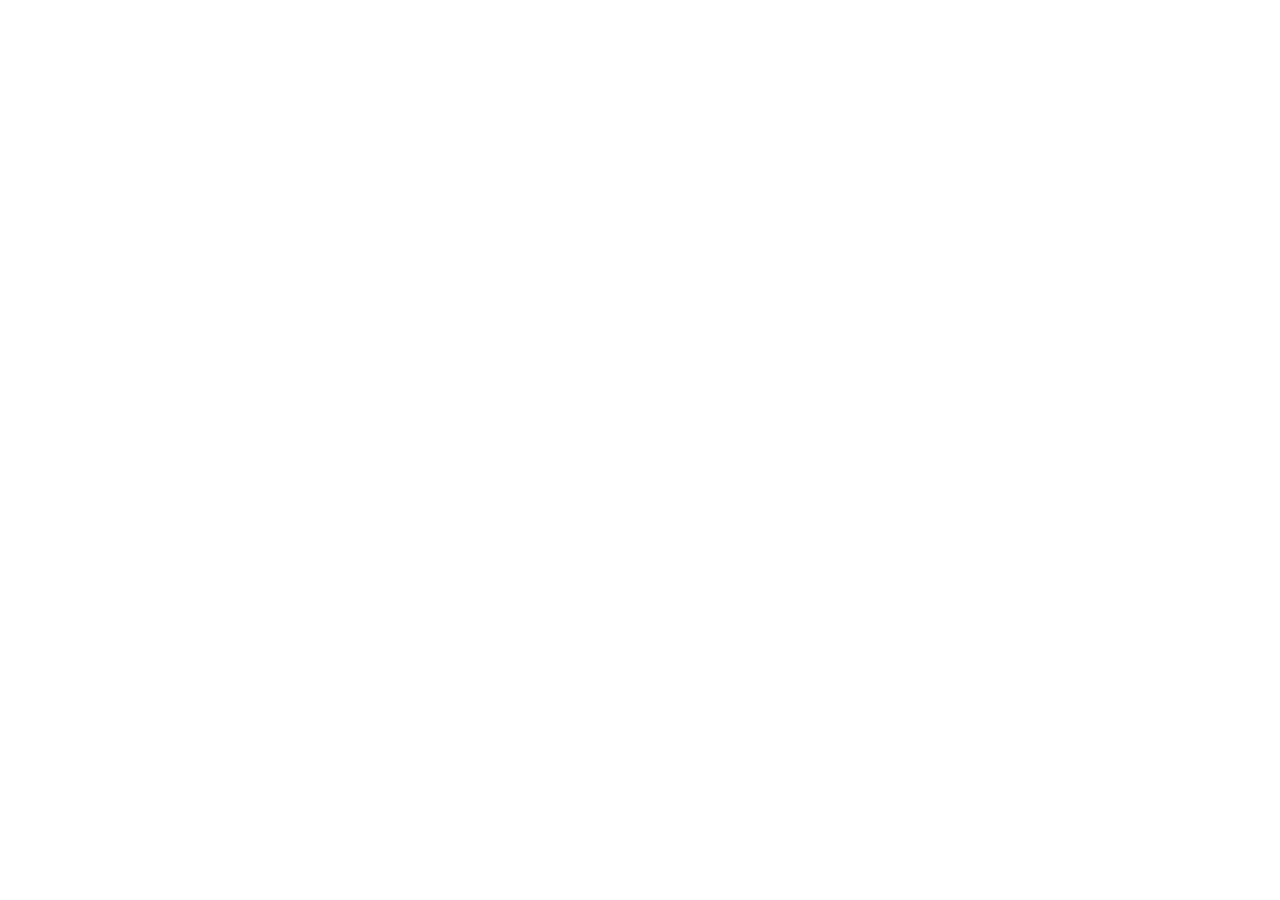
==== index.html @ 06c6a104 "First commit" ====
<!DOCTYPE html>
<html lang="en">
<head>
    <meta charset="UTF-8">
    <meta name="viewport" content="width=device-width, initial-scale=1.0">
    <title>Tourism Web App</title>
</head>
<body>
    
</body>
</html>
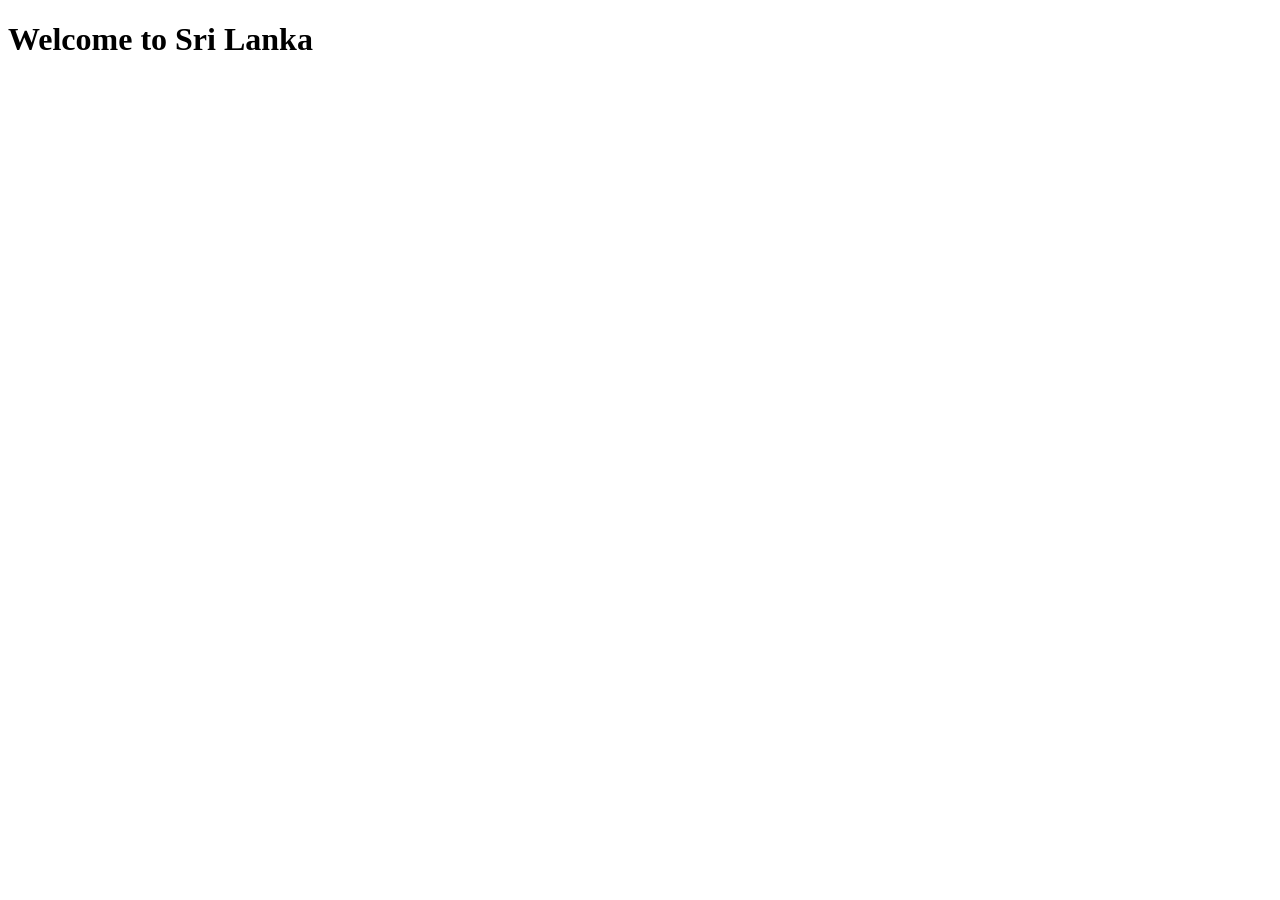
==== commit 942eb42e: "Add welcome message to index.html" ====
--- a/index.html
+++ b/index.html
@@ -6,6 +6,6 @@
     <title>Tourism Web App</title>
 </head>
 <body>
-    
+    <h1>Welcome to Sri Lanka</h1>
 </body>
 </html>
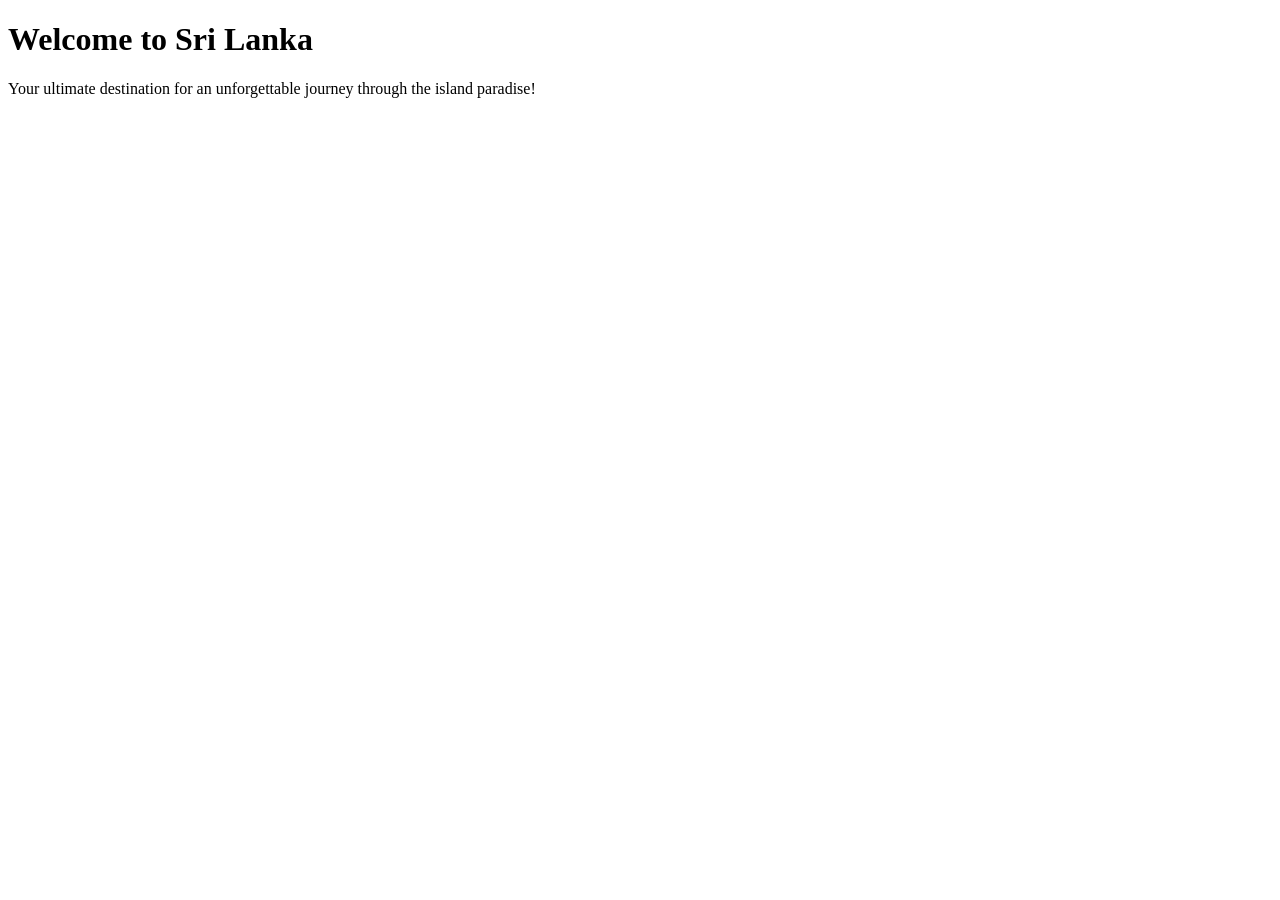
==== commit e9f174a7: "Add descriptive paragraph to index.html" ====
--- a/index.html
+++ b/index.html
@@ -7,5 +7,6 @@
 </head>
 <body>
     <h1>Welcome to Sri Lanka</h1>
+    <p>Your ultimate destination for an unforgettable journey through the island paradise!  </p>
 </body>
 </html>
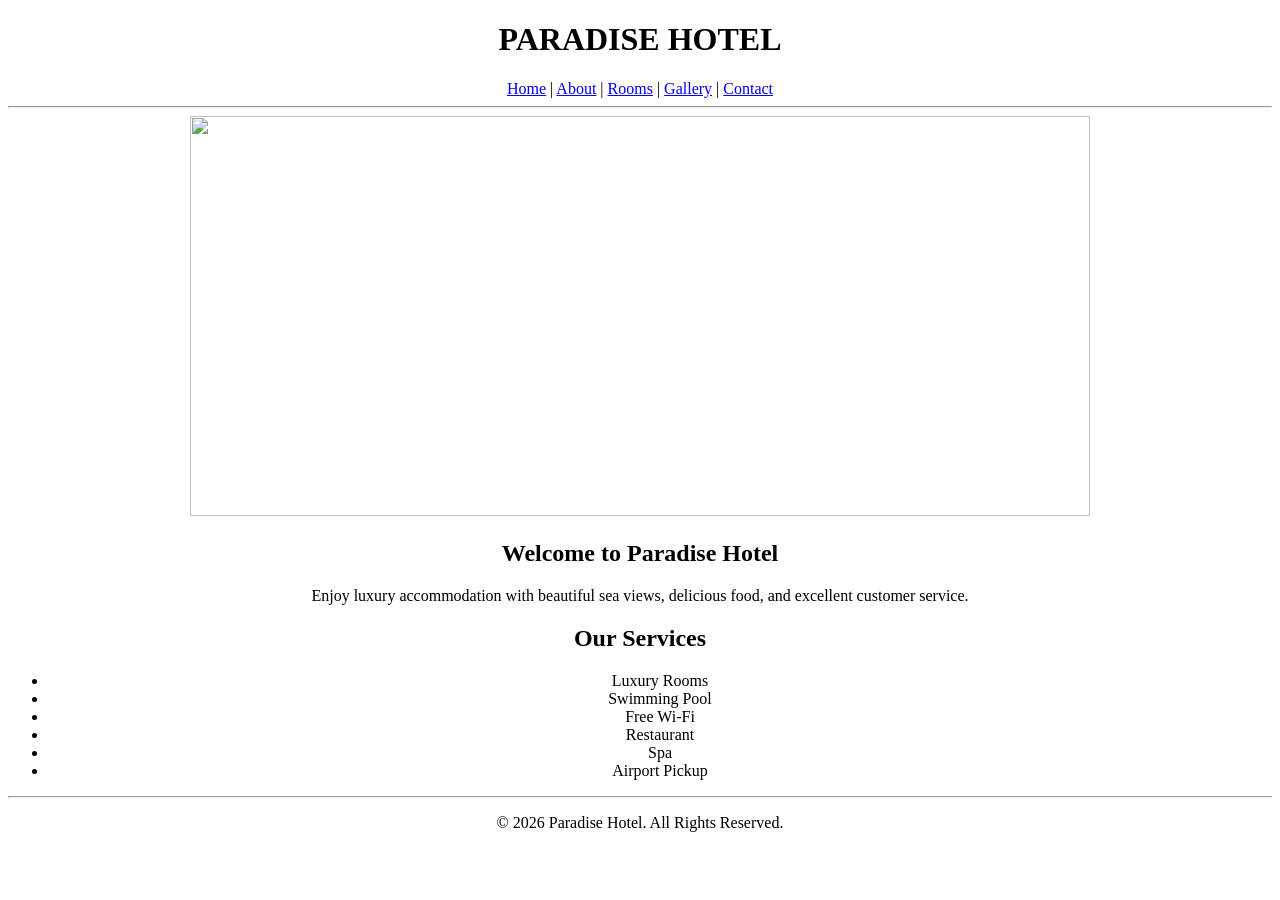
==== commit 90c195e4: "Refactor index.html to enhance structure and content for Paradise Hotel" ====
--- a/index.html
+++ b/index.html
@@ -1,12 +1,49 @@
 <!DOCTYPE html>
-<html lang="en">
+<html>
 <head>
-    <meta charset="UTF-8">
-    <meta name="viewport" content="width=device-width, initial-scale=1.0">
-    <title>Tourism Web App</title>
+    <title>Paradise Hotel</title>
 </head>
+
 <body>
-    <h1>Welcome to Sri Lanka</h1>
-    <p>Your ultimate destination for an unforgettable journey through the island paradise!  </p>
+
+<center>
+<h1>PARADISE HOTEL</h1>
+
+<nav>
+<a href="index.html">Home</a> |
+<a href="about.html">About</a> |
+<a href="rooms.html">Rooms</a> |
+<a href="gallery.html">Gallery</a> |
+<a href="contact.html">Contact</a>
+</nav>
+
+<hr>
+
+<img src="images/hotel.jpg" width="900" height="400">
+
+<h2>Welcome to Paradise Hotel</h2>
+
+<p>
+Enjoy luxury accommodation with beautiful sea views, delicious food,
+and excellent customer service.
+</p>
+
+<h2>Our Services</h2>
+
+<ul>
+<li>Luxury Rooms</li>
+<li>Swimming Pool</li>
+<li>Free Wi-Fi</li>
+<li>Restaurant</li>
+<li>Spa</li>
+<li>Airport Pickup</li>
+</ul>
+
+<hr>
+
+<p>© 2026 Paradise Hotel. All Rights Reserved.</p>
+
+</center>
+
 </body>
 </html>
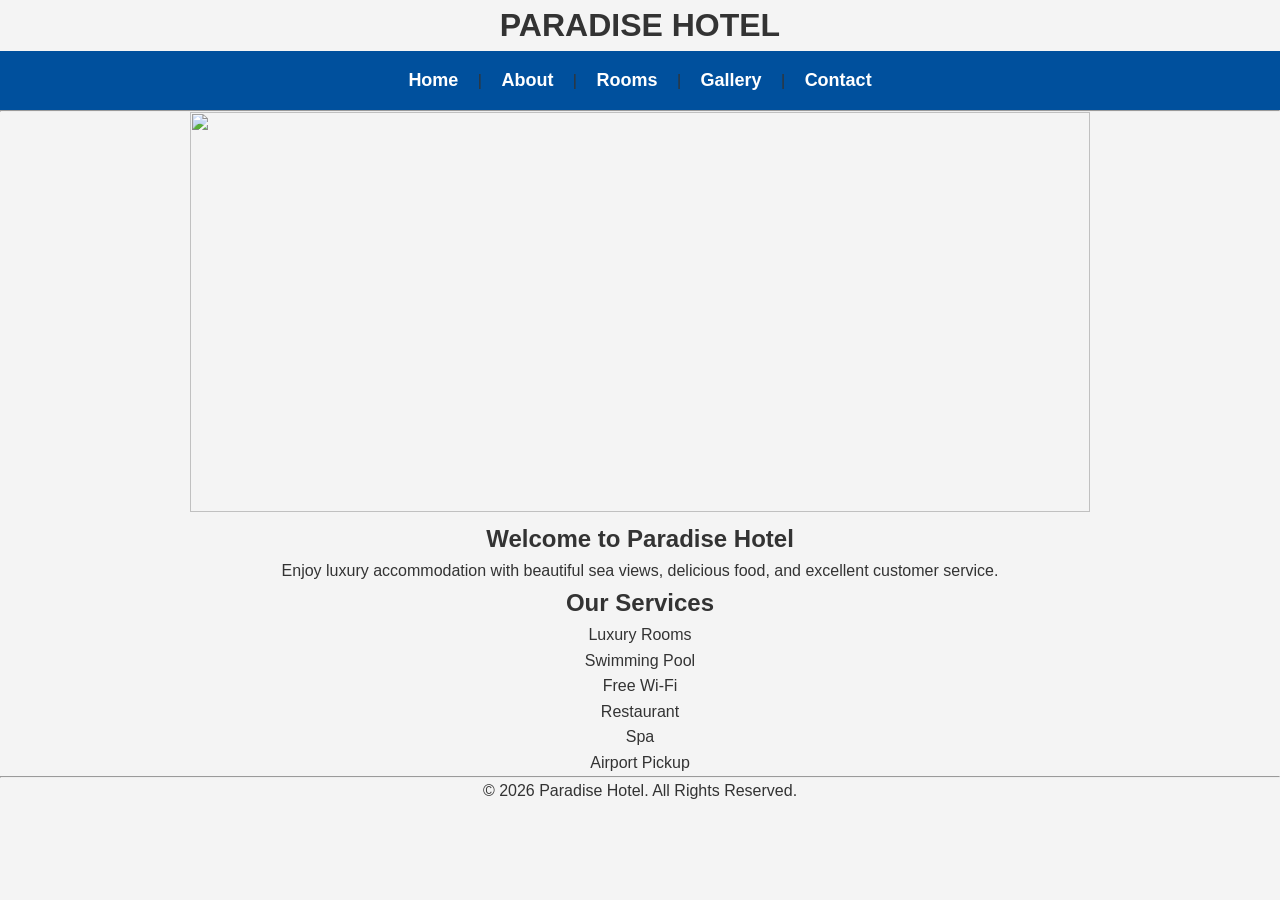
==== commit e0ca5cd3: "Add script.js link to all HTML files for improved functionality" ====
--- a/index.html
+++ b/index.html
@@ -1,7 +1,9 @@
 <!DOCTYPE html>
 <html>
+    <script src="script.js"></script>
 <head>
     <title>Paradise Hotel</title>
+    <link rel="stylesheet" href="style.css">
 </head>
 
 <body>
--- a/style.css
+++ b/style.css
@@ -0,0 +1,298 @@
+/* Reset */
+*{
+    margin:0;
+    padding:0;
+    box-sizing:border-box;
+    font-family:Arial, Helvetica, sans-serif;
+}
+
+/* Body */
+body{
+    background:#f4f4f4;
+    color:#333;
+    line-height:1.6;
+}
+
+/* Header */
+header{
+    background:#003366;
+    color:white;
+    padding:20px;
+    text-align:center;
+}
+
+header h1{
+    font-size:40px;
+    margin-bottom:10px;
+}
+
+/* Navigation */
+
+nav{
+    background:#00509d;
+    text-align:center;
+    padding:15px;
+}
+
+nav a{
+    color:white;
+    text-decoration:none;
+    margin:0 15px;
+    font-size:18px;
+    font-weight:bold;
+}
+
+nav a:hover{
+    color:gold;
+}
+
+/* Hero Image */
+
+.hero img{
+    width:100%;
+    height:500px;
+    object-fit:cover;
+}
+
+/* Sections */
+
+section{
+    width:90%;
+    margin:auto;
+    padding:40px 0;
+}
+
+section h2{
+    text-align:center;
+    color:#003366;
+    margin-bottom:20px;
+    font-size:32px;
+}
+
+section p{
+    text-align:center;
+    font-size:18px;
+}
+
+/* Services */
+
+.services{
+    display:flex;
+    justify-content:space-around;
+    flex-wrap:wrap;
+    margin-top:30px;
+}
+
+.service-box{
+    background:white;
+    width:280px;
+    margin:15px;
+    padding:20px;
+    border-radius:10px;
+    box-shadow:0 5px 10px rgba(0,0,0,.2);
+    text-align:center;
+}
+
+.service-box img{
+    width:100%;
+    border-radius:10px;
+}
+
+.service-box h3{
+    margin:15px 0;
+    color:#003366;
+}
+
+/* Room Cards */
+
+.rooms{
+    display:flex;
+    justify-content:center;
+    flex-wrap:wrap;
+}
+
+.room{
+    width:320px;
+    background:white;
+    margin:20px;
+    border-radius:10px;
+    overflow:hidden;
+    box-shadow:0 5px 10px rgba(0,0,0,.2);
+}
+
+.room img{
+    width:100%;
+    height:220px;
+    object-fit:cover;
+}
+
+.room h3{
+    text-align:center;
+    padding:15px;
+}
+
+.room p{
+    padding:0 15px 15px;
+}
+
+.room button{
+    display:block;
+    width:80%;
+    margin:15px auto 20px;
+    padding:12px;
+    background:#003366;
+    color:white;
+    border:none;
+    border-radius:5px;
+    cursor:pointer;
+    font-size:16px;
+}
+
+.room button:hover{
+    background:#ff9900;
+}
+
+/* Gallery */
+
+.gallery{
+    display:grid;
+    grid-template-columns:repeat(auto-fit,minmax(250px,1fr));
+    gap:20px;
+}
+
+.gallery img{
+    width:100%;
+    height:220px;
+    object-fit:cover;
+    border-radius:10px;
+    transition:0.4s;
+}
+
+.gallery img:hover{
+    transform:scale(1.05);
+}
+
+/* Table */
+
+table{
+    width:100%;
+    border-collapse:collapse;
+    margin-top:20px;
+}
+
+table th{
+    background:#003366;
+    color:white;
+    padding:15px;
+}
+
+table td{
+    padding:15px;
+    text-align:center;
+    border:1px solid #ddd;
+}
+
+table img{
+    width:200px;
+}
+
+/* Contact Form */
+
+form{
+    width:500px;
+    margin:auto;
+    background:white;
+    padding:30px;
+    border-radius:10px;
+    box-shadow:0 5px 10px rgba(0,0,0,.2);
+}
+
+form label{
+    font-weight:bold;
+}
+
+form input,
+form select,
+form textarea{
+    width:100%;
+    padding:12px;
+    margin-top:8px;
+    margin-bottom:18px;
+    border:1px solid #ccc;
+    border-radius:5px;
+    font-size:16px;
+}
+
+form textarea{
+    resize:none;
+}
+
+form input[type=submit]{
+    background:#003366;
+    color:white;
+    cursor:pointer;
+    border:none;
+    font-size:18px;
+}
+
+form input[type=submit]:hover{
+    background:#ff9900;
+}
+
+/* Footer */
+
+footer{
+    background:#003366;
+    color:white;
+    text-align:center;
+    padding:20px;
+    margin-top:40px;
+}
+
+/* Buttons */
+
+button{
+    background:#003366;
+    color:white;
+    padding:12px 25px;
+    border:none;
+    border-radius:5px;
+    cursor:pointer;
+}
+
+button:hover{
+    background:#ff9900;
+}
+
+/* Responsive */
+
+@media(max-width:768px){
+
+header h1{
+    font-size:30px;
+}
+
+nav a{
+    display:block;
+    margin:10px 0;
+}
+
+.hero img{
+    height:250px;
+}
+
+.services{
+    flex-direction:column;
+    align-items:center;
+}
+
+.rooms{
+    flex-direction:column;
+    align-items:center;
+}
+
+form{
+    width:90%;
+}
+
+}
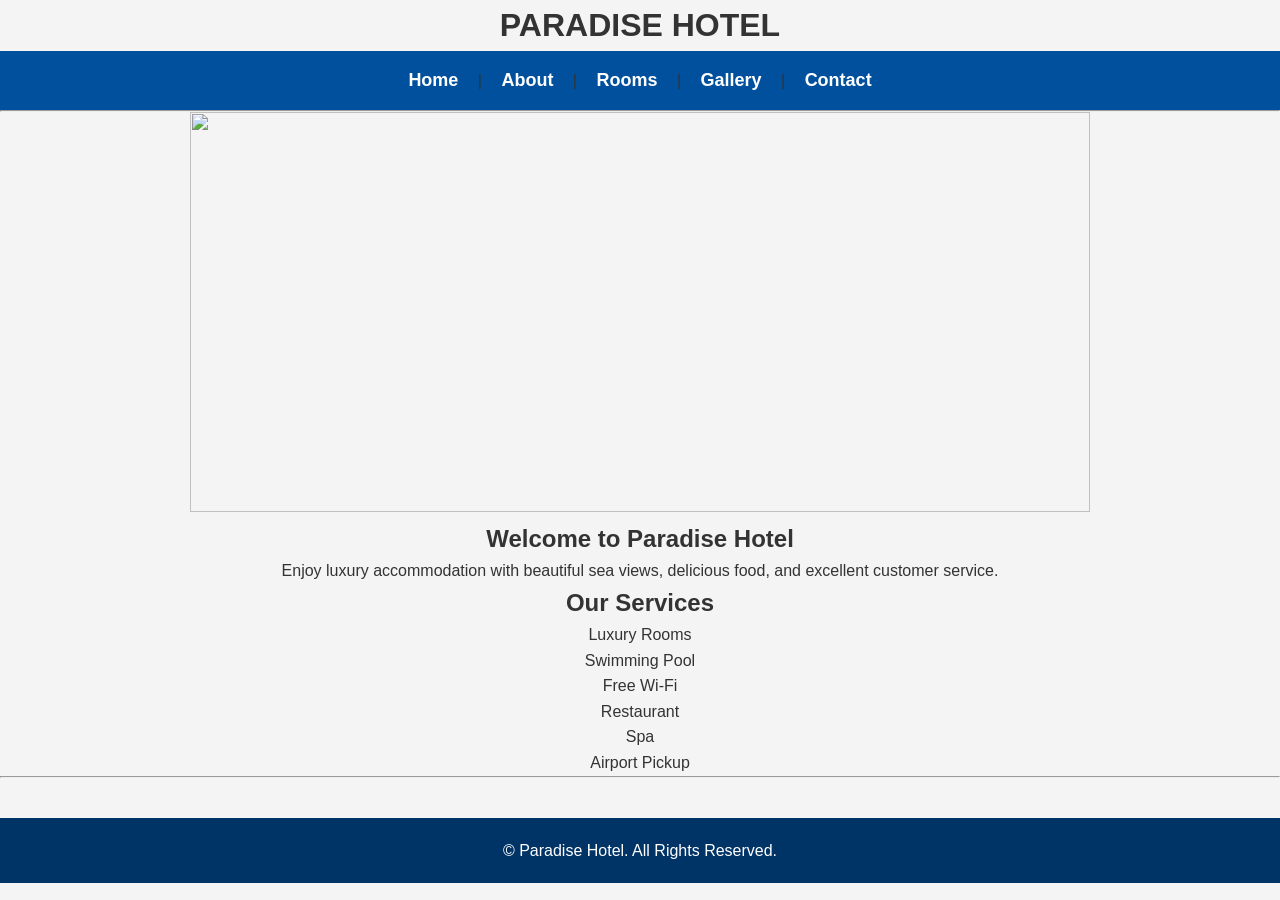
==== commit 1024c1a1: "Wrap footer content in a footer tag for improved semantic structure in index.html" ====
--- a/index.html
+++ b/index.html
@@ -43,7 +43,11 @@
 
 <hr>
 
-<p>© 2026 Paradise Hotel. All Rights Reserved.</p>
+<footer>
+
+<p>© <span id="year"></span> Paradise Hotel. All Rights Reserved.</p>
+
+</footer>
 
 </center>
 
